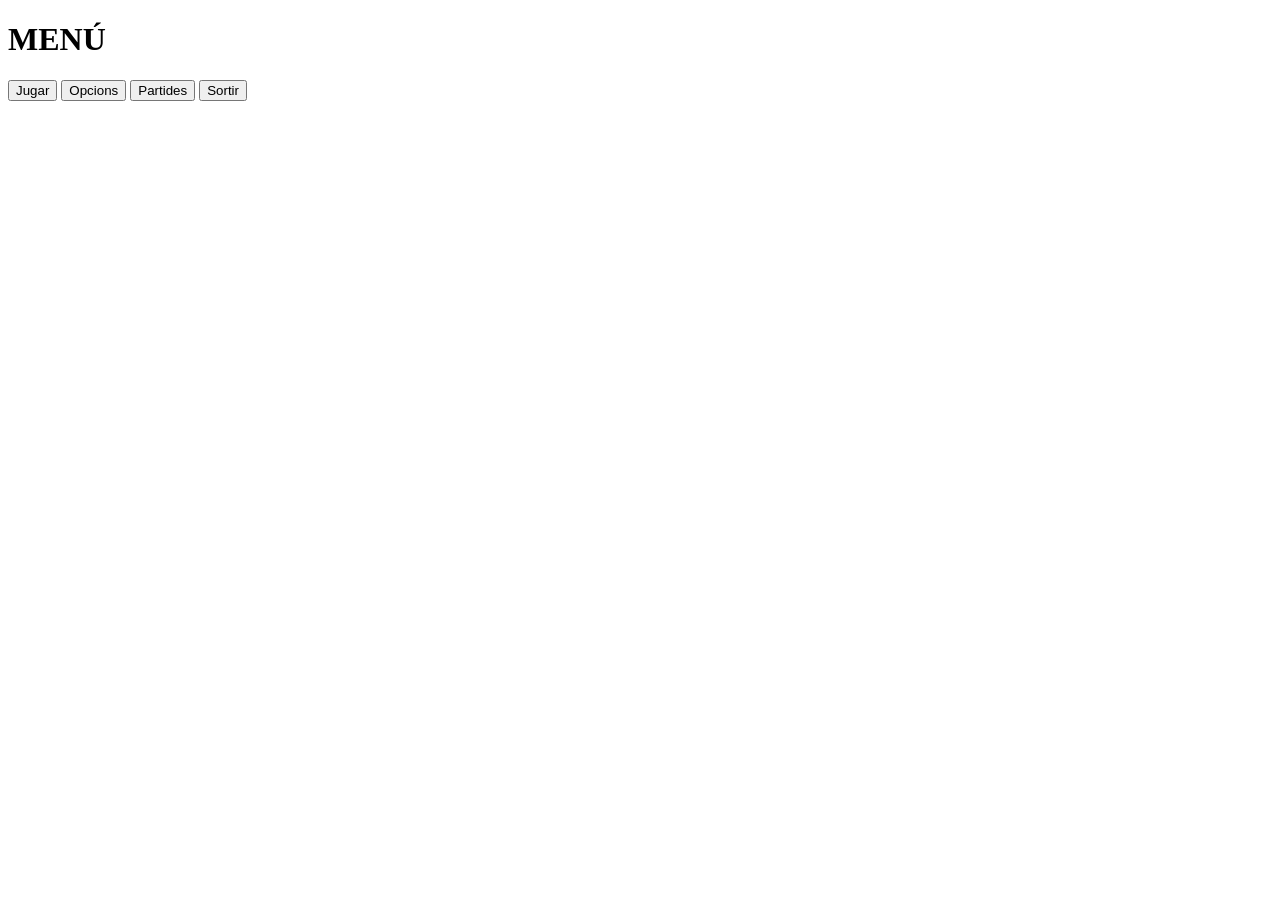
==== index.html @ 45ded0d9 "He arreglat petits errors i he implementat lo de 1 seg" ====
<!DOCTYPE html> 
<html>
	<head>
		<link rel="stylesheet" href="./styles/main.css">
		<title> Memory - Menú </title>
	</head>
	<body>
		<h1 id="title">MENÚ</h1>
		<button id="play" class="center"> Jugar </button>
		<button id="options" class="center"> Opcions </button>
		<button id="saves" class="center"> Partides </button>
		<button id="exit" class="center"> Sortir </button>
		<script type="module" src="./js/main.js"></script>
	</body>
</html>
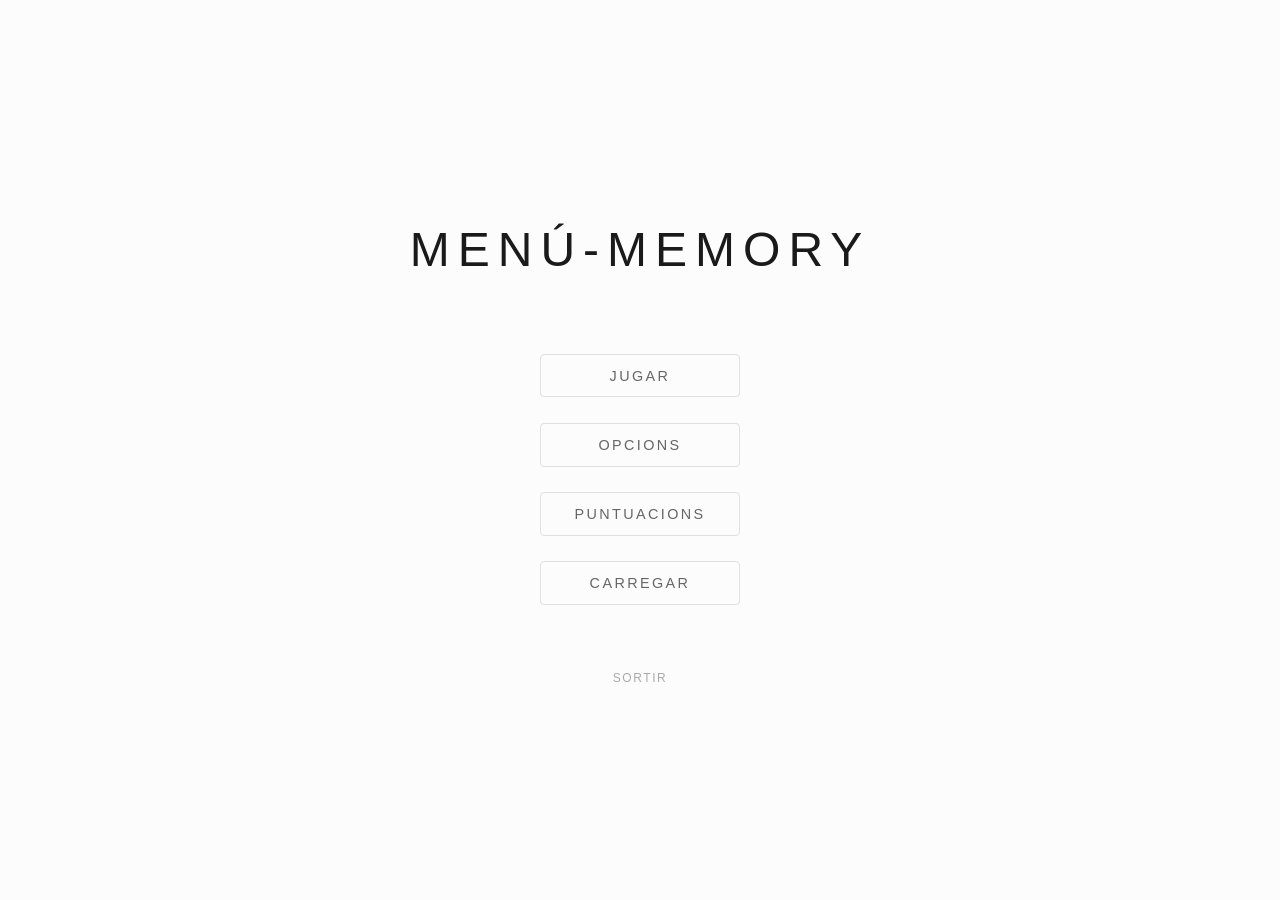
==== commit 68e8e12c: "He creat un nou html anomenat pratides.html on a dins dell tambe li he ficat la seva estetica i li h" ====
--- a/index.html
+++ b/index.html
@@ -1,15 +1,17 @@
 <!DOCTYPE html> 
 <html>
 	<head>
-		<link rel="stylesheet" href="./styles/main.css">
+		<script src="js/main.js"></script>
+		<link rel="stylesheet" 
+			href="styles/main.css">
 		<title> Memory - Menú </title>
 	</head>
 	<body>
-		<h1 id="title">MENÚ</h1>
+		<h1 id="title">Menú-Memory</h1>
 		<button id="play" class="center"> Jugar </button>
 		<button id="options" class="center"> Opcions </button>
-		<button id="saves" class="center"> Partides </button>
+		<button id="ranking" class="center"> Puntuacions </button>
+		<button id="charge" class="center"> Carregar </button>
 		<button id="exit" class="center"> Sortir </button>
-		<script type="module" src="./js/main.js"></script>
 	</body>
 </html>
--- a/styles/main.css
+++ b/styles/main.css
@@ -0,0 +1,98 @@
+/* Estil general del cos */
+body {
+    margin: 0;
+    padding: 0;
+    font-family: 'Segoe UI', Roboto, Helvetica, Arial, sans-serif;
+    background-color: #fcfcfc; /* Blanc trencat molt suau */
+    color: #333;
+    display: flex;
+    flex-direction: column;
+    align-items: center;
+    justify-content: center;
+    min-height: 100vh;
+}
+
+/* Títol del menú */
+#title {
+    font-size: 3rem;
+    font-weight: 200;
+    letter-spacing: 0.5rem;
+    text-transform: uppercase;
+    margin-bottom: 4rem;
+    color: #1a1a1a;
+    border: none; /* Eliminem el color vermell anterior */
+}
+
+/* Contenidor de botons */
+button.center {
+    display: block;
+    width: 200px; /* Amplada fixa per a uniformitat */
+    padding: 0.8rem;
+    margin: 0.8rem auto;
+    background-color: transparent;
+    border: 1px solid #e0e0e0;
+    border-radius: 4px;
+    font-size: 0.9rem;
+    font-weight: 400;
+    letter-spacing: 0.15rem;
+    text-transform: uppercase;
+    color: #666;
+    cursor: pointer;
+    transition: all 0.4s cubic-bezier(0.25, 0.8, 0.25, 1);
+}
+
+/* Efectes de passat el ratolí (Hover) */
+button.center:hover {
+    border-color: #1a1a1a;
+    color: #1a1a1a;
+    background-color: #f0f0f0;
+    transform: translateY(-2px); /* Lleugera elevació */
+}
+
+/* Botó sortir - estil diferenciat */
+#exit {
+    margin-top: 2.5rem;
+    border: none;
+    font-size: 0.75rem;
+    color: #aaa;
+    letter-spacing: 0.1rem;
+}
+
+#exit:hover {
+    color: #d9534f; /* Vermell suau només en fer hover */
+    background: none;
+    transform: none;
+}
+
+/* Contenidor de tot el taulell */
+#game {
+    display: flex;
+    flex-wrap: wrap;       /* Obliga a saltar de línia quan no hi ha espai */
+    justify-content: center;
+    gap: 15px;             /* Espai entre cartes */
+    max-width: 600px;      /* Ample màxim del taulell (uns 4-5 cartes per fila) */
+    margin: 40px auto;     /* Centra el taulell a la pantalla */
+    padding: 20px;
+}
+
+.card-container {
+    width: 100px;          /* Mida de la carta */
+    height: 125px;
+    cursor: pointer;
+    border-radius: 8px;
+    overflow: hidden;      /* Tallar qualsevol cosa que surti */
+    box-shadow: 0 4px 8px rgba(0,0,0,0.1);
+    background-color: white;
+    transition: transform 0.2s ease;
+}
+
+.card-container:hover {
+    transform: scale(1.05);
+}
+
+/* Això garanteix que l'SVG ompli el div però no el deformi */
+.card-container svg {
+    display: block;
+    width: 100%;
+    height: 100%;
+}
